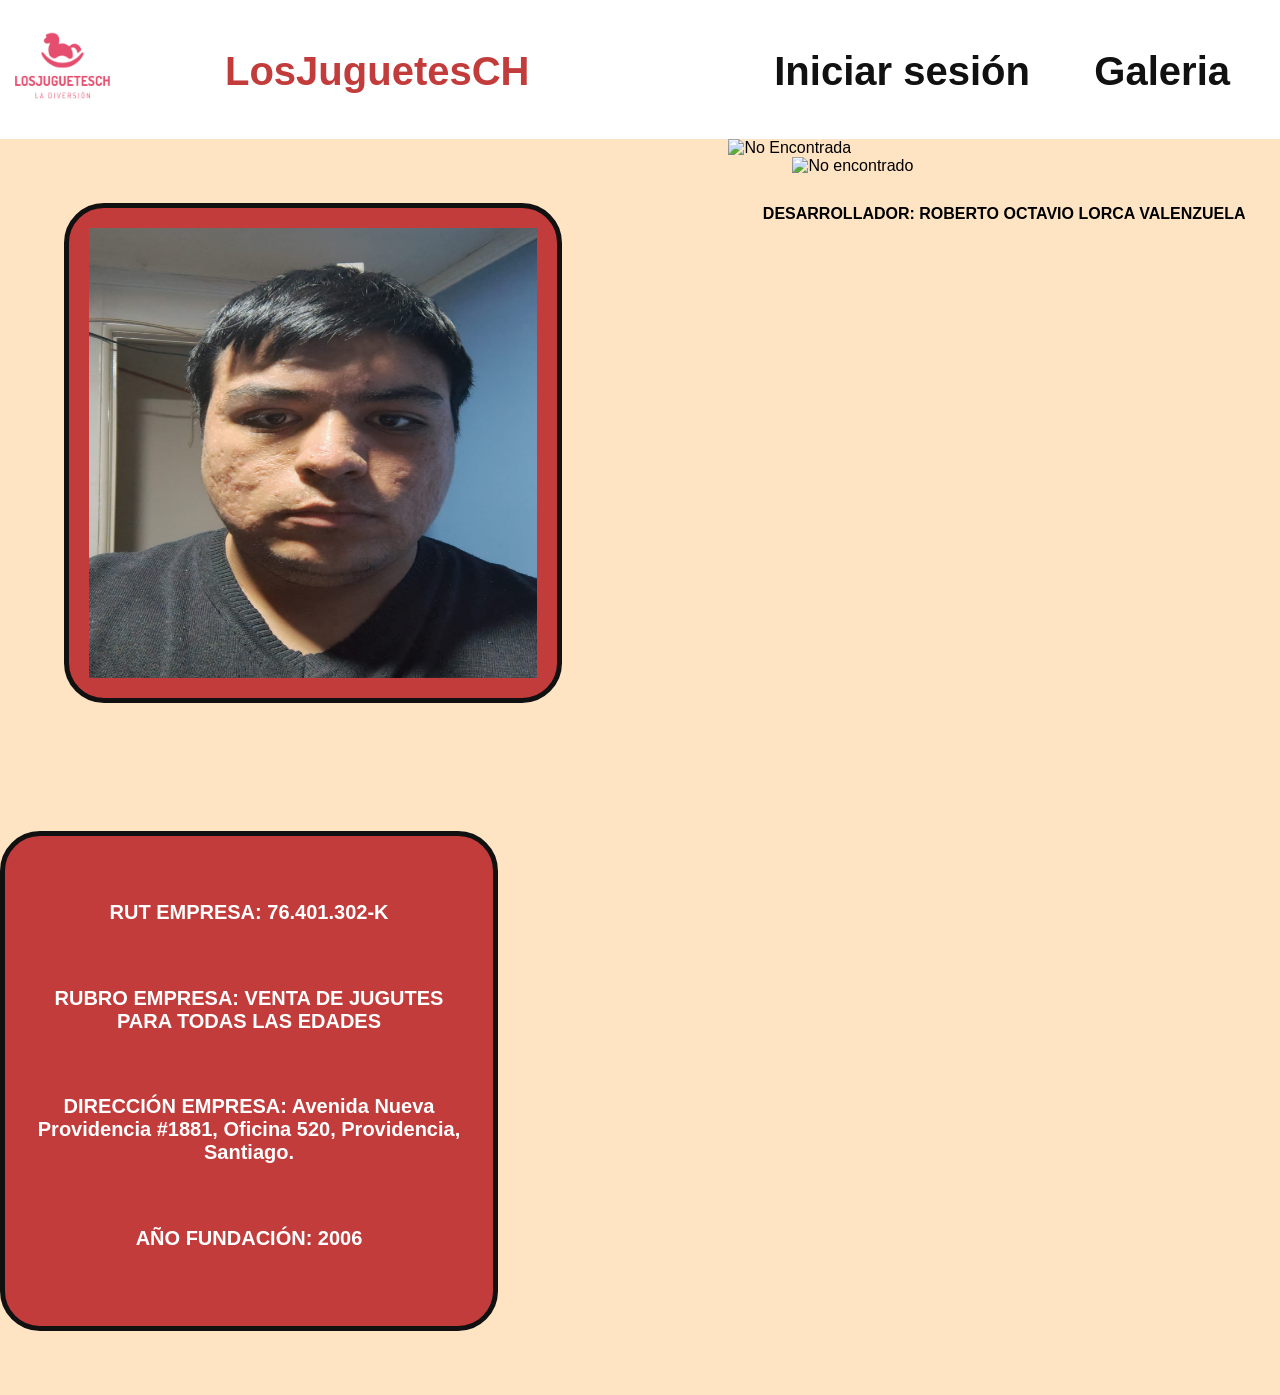
==== index.html @ 642b4cd1 "prueba_frontend" ====
<!DOCTYPE html>
<html lang="en">
<head>
    <meta charset="UTF-8">
    <meta name="viewport" content="width=device-width, initial-scale=1.0">
    <title>LosjuguetesCH</title>
    <link rel="stylesheet" href="css/estilo.css" type="text/css">
</head>
<body>

    <header>
        <img src="imagenes/logo.jpg" alt="No Encontrado" />
    
        <nav>
            <ul>
                <center>
                <h1><a href="index.html">LosJuguetesCH</a></h1>
                </center>
                <li><a href="iniciar_s.html">Iniciar sesión</a></li>
                <li><a href="galeria.html">Galeria</a></li>
            </ul>
        </nav>
    </header>

    <main>
        
        <img src="imagenes/completa.png" width="100%" alt="No Encontrada" />

        <div id="contenedorone">
            <img src="imagenes/Gerente.jpeg" alt="No encontrado">
        </div>
        


        <div id="cajatexto1">
            <ul>
                <li><h2>RUT EMPRESA: 76.401.302-K</h2></li> &nbsp;&nbsp;
                <li><h2>RUBRO EMPRESA: VENTA DE JUGUTES PARA TODAS LAS EDADES</h2></li> &nbsp;&nbsp;
                <li><h2>DIRECCIÓN EMPRESA: Avenida Nueva Providencia #1881, Oficina 520, Providencia, Santiago.</h2></li> &nbsp;&nbsp;
                <li><h2>AÑO FUNDACIÓN: 2006</h2></li> &nbsp;&nbsp;
            </ul>
        </div>

        <div id="contenedortwo">
            <img src="imagenes/representativa.png" alt="No encontrado">
        </div>
    </main>
    <div>
        <footer>
            <center>
            <strong>DESARROLLADOR: ROBERTO OCTAVIO LORCA VALENZUELA</strong>
            </center>
        </footer>
    </div>
</body> 
</html>
---- css/estilo.css ----
html, body, header, nav, div, h1, h2, h3, ul, a, p{
    margin: 0;
    padding: 0;
    font-family: calibri, Arial, Helvetica, sans-serif
}

body{
    background-color: bisque;
}

header{
    background-color: #ffffff;
    padding-top: 5px;
    padding-bottom: 5px;
}

header img{
    display: block;
    margin-right: auto;
    width: 125px;
    padding-right: 100px;
    float: left;
}

nav{
    background-color: #ffffff;
    padding-top: 44px;
    padding-bottom: 40px;
    text-align: right;
}



nav ul li {
    display: inline;
    text-align: right;
}



nav h1 a{
    float: left;
    text-decoration: none;
    color: #c33c3c;
    background-color: #ffffff;
    font-size: 40px;
}



nav ul li a{
    background-color: #ffffff;
    color: #111111;
    font-size: 40px;
    text-decoration:none;
    font-weight: bold;
    padding-left: 10px;
    padding-right: 50px;
    clear: both;
}


header a:hover{
    text-decoration: underline;
}

header h1 a:hover{
    text-decoration: underline;
}



#contenedorone{
    float: left;
    width: 35%;
    height: 450px;
    background-color: #c33c3c;
    padding: 20px;
    margin-left: 5%;
    margin-right: 13%;
    margin-top: 5%;
    margin-bottom: 5%;
    border-radius: 40px;
    border:5px solid #111111;
}

#contenedorone img{
    width: 100%;
    height: 100%;
}


#cajatexto1{
    float: left;
    width: 35%;
    height: 450px;
    background-color: #c33c3c;
    padding: 20px;
    margin-right: 5%;
    margin-top: 5%;
    margin-bottom: 5%;
    border-radius: 40px;
    border:5px solid #111111;
}

#cajatexto1 ul li h2{
    color: white;
    text-decoration: none;
    font-size: 20px;
    padding-top: 10%;
    text-align: center;
}

#cajatexto1 ul{
    list-style: none;
}

#contenedortwo img{
    width: 90%;
    margin-left: 5%;
    margin-right: 5%;
    padding-bottom: 30px;
}
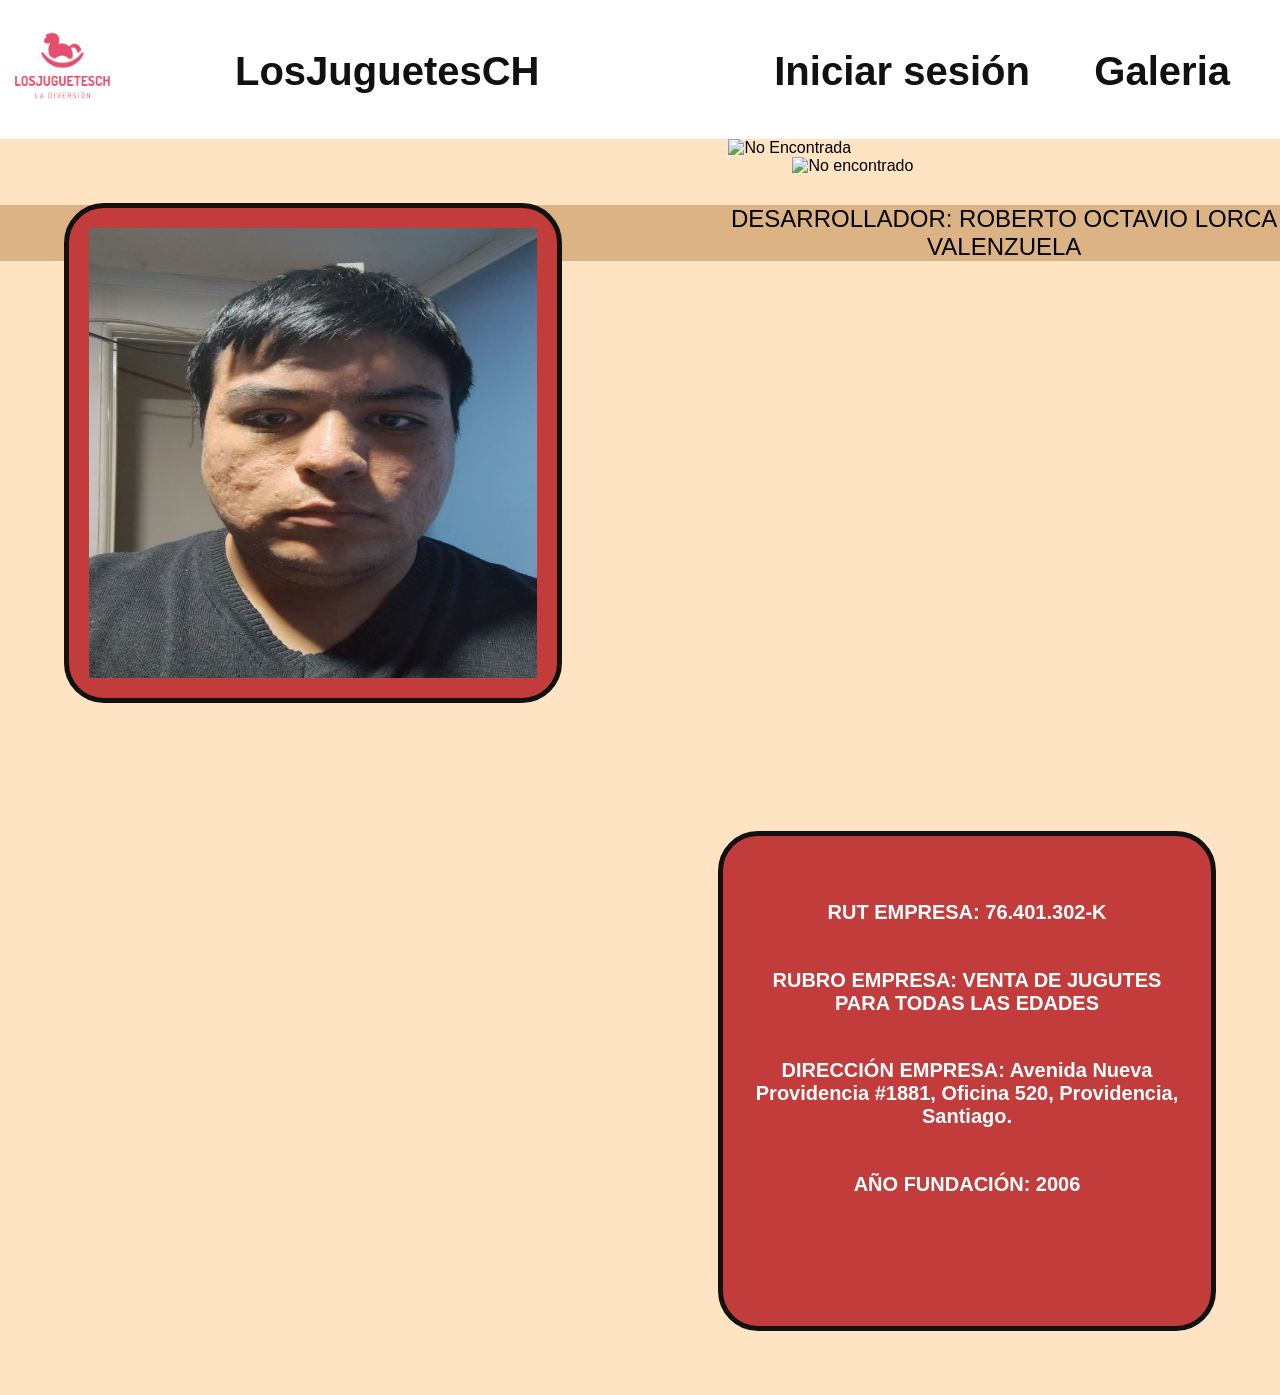
==== commit 467ac70c: "Pruena_frontend iniciar sesion terminado" ====
--- a/index.html
+++ b/index.html
@@ -14,7 +14,7 @@
         <nav>
             <ul>
                 <center>
-                <h1><a href="index.html">LosJuguetesCH</a></h1>
+                <li><h1><a href="index.html">LosJuguetesCH</a></h1></li>
                 </center>
                 <li><a href="iniciar_s.html">Iniciar sesión</a></li>
                 <li><a href="galeria.html">Galeria</a></li>
@@ -34,10 +34,10 @@
 
         <div id="cajatexto1">
             <ul>
-                <li><h2>RUT EMPRESA: 76.401.302-K</h2></li> &nbsp;&nbsp;
-                <li><h2>RUBRO EMPRESA: VENTA DE JUGUTES PARA TODAS LAS EDADES</h2></li> &nbsp;&nbsp;
-                <li><h2>DIRECCIÓN EMPRESA: Avenida Nueva Providencia #1881, Oficina 520, Providencia, Santiago.</h2></li> &nbsp;&nbsp;
-                <li><h2>AÑO FUNDACIÓN: 2006</h2></li> &nbsp;&nbsp;
+                <li><h2>RUT EMPRESA: 76.401.302-K</h2></li> 
+                <li><h2>RUBRO EMPRESA: VENTA DE JUGUTES PARA TODAS LAS EDADES</h2></li>
+                <li><h2>DIRECCIÓN EMPRESA: Avenida Nueva Providencia #1881, Oficina 520, Providencia, Santiago.</h2></li>
+                <li><h2>AÑO FUNDACIÓN: 2006</h2></li> 
             </ul>
         </div>
 
@@ -47,10 +47,9 @@
     </main>
     <div>
         <footer>
-            <center>
-            <strong>DESARROLLADOR: ROBERTO OCTAVIO LORCA VALENZUELA</strong>
-            </center>
+            DESARROLLADOR: ROBERTO OCTAVIO LORCA VALENZUELA
         </footer>
     </div>
 </body> 
-</html>+</html>
+
--- a/css/estilo.css
+++ b/css/estilo.css
@@ -56,7 +56,7 @@
     font-weight: bold;
     padding-left: 10px;
     padding-right: 50px;
-    clear: both;
+    clear: right;
 }
 
 
@@ -91,7 +91,7 @@
 
 
 #cajatexto1{
-    float: left;
+    float: right;
     width: 35%;
     height: 450px;
     background-color: #c33c3c;
@@ -116,10 +116,63 @@
 }
 
 #contenedortwo img{
+    clear: both;
     width: 90%;
     margin-left: 5%;
     margin-right: 5%;
     padding-bottom: 30px;
 }
 
+footer{
+    text-align: center;
+    font-size: 24px;
+    background-color: #dbb384;
+}
 
+
+
+
+
+
+article{
+    width: 60%;
+    height: 700px;
+    background-color: #17c2c2;
+    padding: 20px;
+    margin-left: 18%;
+    margin-right: 20%;
+    margin-top: 10%;
+    margin-bottom: 5%;
+    border-radius: 40px;
+    border:5px solid #111111;
+}
+
+article h1{
+    text-align: center;
+    font-size: 40px;
+
+}   
+
+.control{
+    width: 100%;
+    height: 100px;
+    font-size: 20px;
+    margin-top: 20px;
+    resize: none;
+    border-radius: 10px;
+    text-align: center;
+    margin-top: 5%;
+}
+
+.boton{
+    font-size: 24px;
+    font-weight: bold;
+    width: 20%;
+    height: 70px;
+    border-radius: 10px;
+    text-align: center;
+    margin-left: 40%;
+    margin-right: 40%;
+    margin-top: 10%;
+}
+
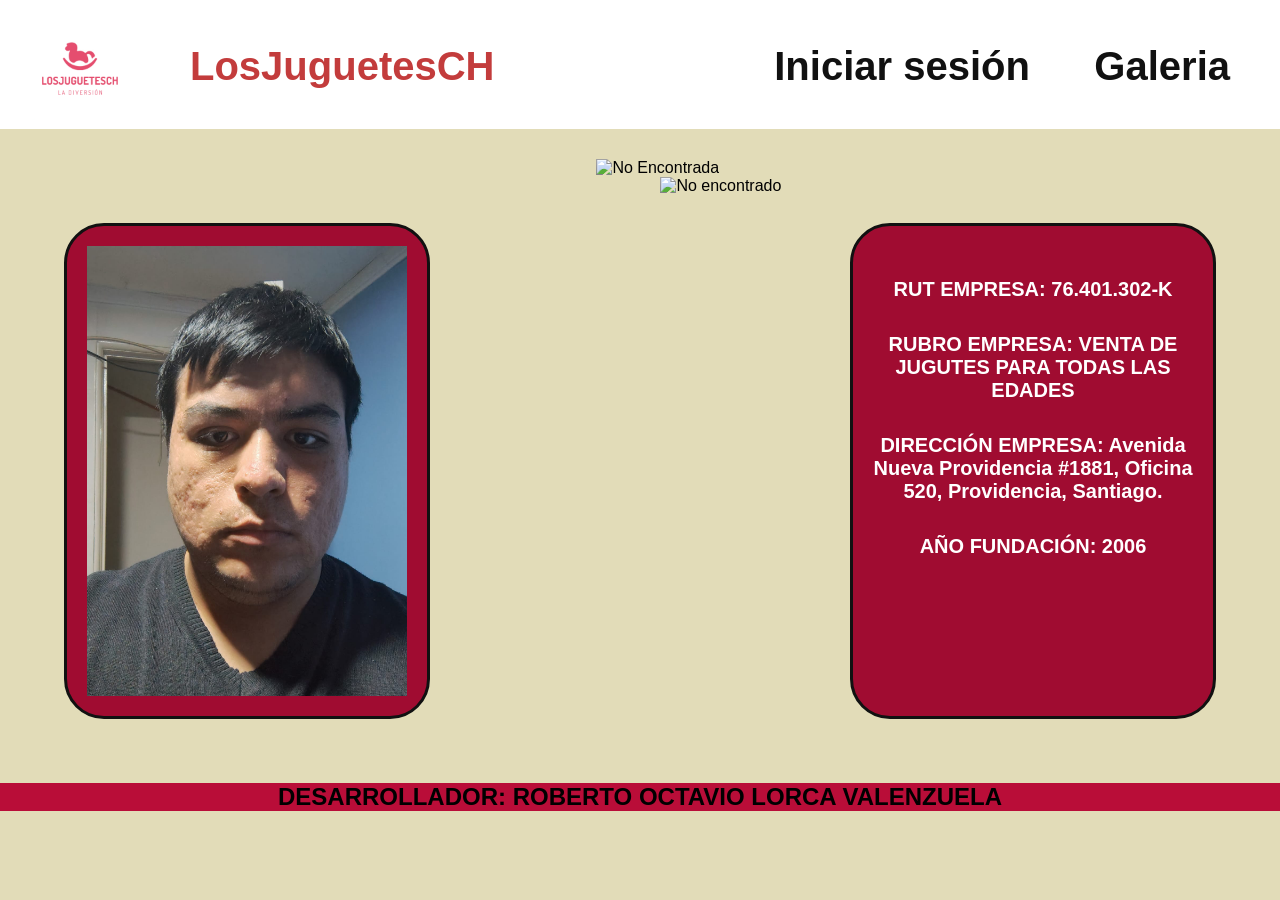
==== commit 56739ad1: "depuracion de errores" ====
--- a/index.html
+++ b/index.html
@@ -10,12 +10,9 @@
 
     <header>
         <img src="imagenes/logo.jpg" alt="No Encontrado" />
-    
         <nav>
             <ul>
-                <center>
                 <li><h1><a href="index.html">LosJuguetesCH</a></h1></li>
-                </center>
                 <li><a href="iniciar_s.html">Iniciar sesión</a></li>
                 <li><a href="galeria.html">Galeria</a></li>
             </ul>
@@ -47,7 +44,7 @@
     </main>
     <div>
         <footer>
-            DESARROLLADOR: ROBERTO OCTAVIO LORCA VALENZUELA
+            <h1>DESARROLLADOR: ROBERTO OCTAVIO LORCA VALENZUELA</h1>
         </footer>
     </div>
 </body> 
--- a/css/estilo.css
+++ b/css/estilo.css
@@ -1,24 +1,26 @@
 html, body, header, nav, div, h1, h2, h3, ul, a, p{
     margin: 0;
     padding: 0;
-    font-family: calibri, Arial, Helvetica, sans-serif
+    font-family: calibri, Arial, Helvetica, sans-serif;;
+    
 }
 
 body{
-    background-color: bisque;
+    background-color: #e2dcb8
 }
 
 header{
-    background-color: #ffffff;
-    padding-top: 5px;
-    padding-bottom: 5px;
+
+    padding-bottom: 30px;
 }
 
 header img{
     display: block;
     margin-right: auto;
-    width: 125px;
-    padding-right: 100px;
+    width: 100px;
+    padding-right: 50px;
+    margin-top: 20px;
+    margin-left: 30px;
     float: left;
 }
 
@@ -38,7 +40,7 @@
 
 
 
-nav h1 a{
+nav ul li h1 a{
     float: left;
     text-decoration: none;
     color: #c33c3c;
@@ -72,16 +74,16 @@
 
 #contenedorone{
     float: left;
-    width: 35%;
+    width: 25%;
     height: 450px;
-    background-color: #c33c3c;
+    background-color: #a00c31;
     padding: 20px;
     margin-left: 5%;
     margin-right: 13%;
     margin-top: 5%;
     margin-bottom: 5%;
     border-radius: 40px;
-    border:5px solid #111111;
+    border:3px solid #111111;
 }
 
 #contenedorone img{
@@ -92,19 +94,19 @@
 
 #cajatexto1{
     float: right;
-    width: 35%;
+    width: 25%;
     height: 450px;
-    background-color: #c33c3c;
+    background-color: #a00c31;
     padding: 20px;
     margin-right: 5%;
     margin-top: 5%;
     margin-bottom: 5%;
     border-radius: 40px;
-    border:5px solid #111111;
+    border:3px solid #111111;
 }
 
 #cajatexto1 ul li h2{
-    color: white;
+    color: #ffffff;
     text-decoration: none;
     font-size: 20px;
     padding-top: 10%;
@@ -123,21 +125,94 @@
     padding-bottom: 30px;
 }
 
-footer{
+footer h1{
     text-align: center;
     font-size: 24px;
-    background-color: #dbb384;
-}
-
-
-
-
+    background-color: #b90d38;
+    clear: both;
+}
+
+
+main h1{
+    font-size: 40px;
+    text-align: center;
+    padding-top: 40px;
+    padding-bottom: 40px;
+}
+
+
+
+
+.galeriaJuguetes{
+    float: left;
+    background-color: #943049;
+    width: 30%;
+    height: 700px;
+    padding-bottom: 60px;
+    margin-left: 35px;
+    margin-right: 10px;
+    margin-top: 20px;
+    margin-bottom: 60px;
+    border: 4px solid #111111;
+    border-radius: 15px;
+}
+
+.galeriaJuguetes ul li h2{
+    font-size: 30px;
+    color: #ffffff;
+}
+
+.galeriaJuguetes ul li h3{
+    font-size: 26px;
+    color: #ffffff;
+    padding-bottom: 30px;
+    text-align: right;
+    margin-right: 60px;
+}
+
+.galeriaJuguetes .cajaStock{
+    float: left;
+    background-color: #ffffff;
+    width: 30px;
+    height: 20px;
+    margin-left: 510px;
+    margin-top: -67px;
+    border-radius: 15px;
+    font-size: 20px;
+    border: 2px solid #111111;
+}
+
+
+.galeriaJuguetes ul li p{
+    font-size: 20px;
+    color: #ffffff;
+}
+
+
+.galeriaJuguetes ul{
+    list-style: none;
+}
+
+.galeriaJuguetes li{
+    padding: 5px;
+    text-align: center;
+}
+
+.fotojuguetes{
+    clear: right;
+    width: 70%;
+    height: 300px;
+    margin-top: 40px;
+    margin-bottom: 40px;
+    border-radius: 15px;
+    clear: right;
+}
 
 
 article{
     width: 60%;
     height: 700px;
-    background-color: #17c2c2;
+    background-color: #944458;
     padding: 20px;
     margin-left: 18%;
     margin-right: 20%;
